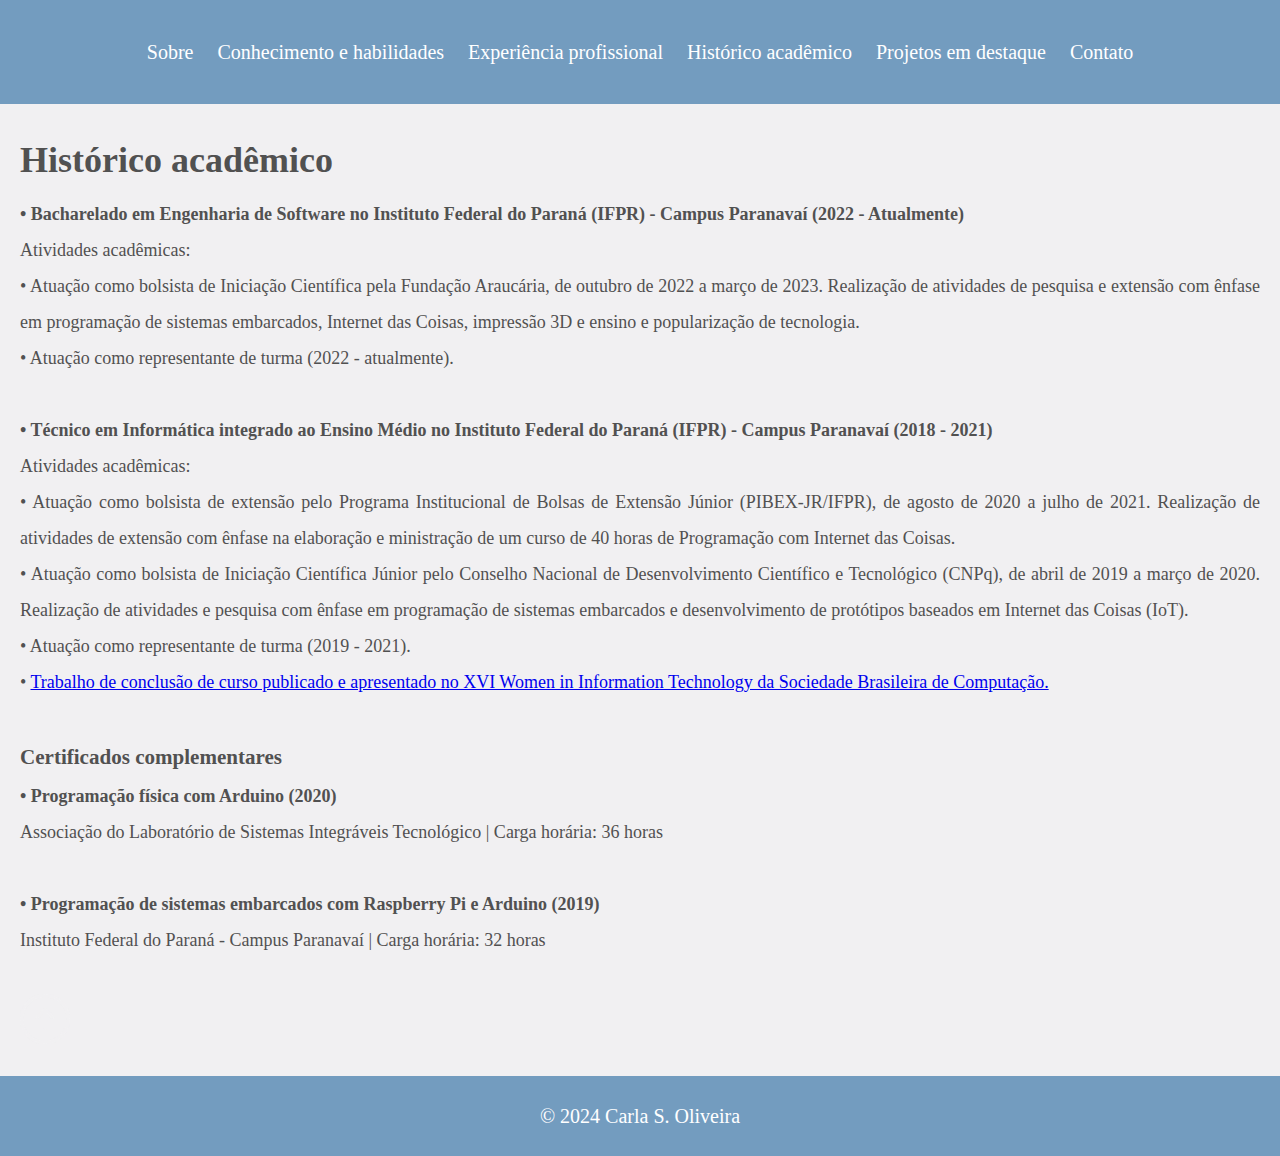
==== academico.html @ acda363d "Alteração das imagens" ====
<!DOCTYPE html>
<html lang="pt-br">

<head>
    <meta charset="UTF-8">
    <meta name="viewport" content="width=device-width, initial-scale=1.0">
    <meta name="description"
        content="Portfólio de Carla Santos de Oliveira. Confira meus projetos, formação e como entrar em contato.">
    <meta name="keywords" content="desenvolvedor, engenharia de software, programador">
    <meta name="author" content="Carla Santos de Oliveira">
    <!-- Open Graph -->
    <meta property="og:title" content="Portfólio de Carla Santos de Oliveira">
    <meta property="og:description" content="Confira meus projetos, formação e como entrar em contato.">
    <meta property="og:image" content="https://carlasoliveira.github.io/Portfolio-ProgWeb/img/foto-portfolio.png">
    <meta property="og:url" content="https://carlasoliveira.github.io/Portfolio-ProgWeb/">
    <title>Histórico Acadêmico | Portfólio</title>
    <link rel="stylesheet" href="style/estilo.css" />
</head>

<body>
    <header id="menu">
        <nav class="menu-navegacao">
            <ul>
                <li><a href="https://carlasoliveira.github.io/Portfolio-ProgWeb/#secao-sobre">Sobre</a></li>
                <li><a href="https://carlasoliveira.github.io/Portfolio-ProgWeb/#secao-habilidades">Conhecimento e habilidades</a></li>
                <li><a href="https://carlasoliveira.github.io/Portfolio-ProgWeb/#secao-experiencia">Experiência profissional</a></li>
                <li><a href="https://carlasoliveira.github.io/Portfolio-ProgWeb/#secao-educacao">Histórico acadêmico</a></li>
                <li><a href="https://carlasoliveira.github.io/Portfolio-ProgWeb/#secao-projetos-em-destaque">Projetos em destaque</a></li>
                <li><a href="https://carlasoliveira.github.io/Portfolio-ProgWeb/#secao-contato">Contato</a></li>
            </ul>
        </nav>
    </header>
    <main>
        <section id="secao-educacao" class="secao-conteudo">
            <h1>Histórico acadêmico</h1>
            <h4>• Bacharelado em Engenharia de Software no Instituto Federal do Paraná (IFPR) - Campus Paranavaí
                (2022 - Atualmente)
            </h4>
            <p>
                Atividades acadêmicas: <br>
                • Atuação como bolsista de Iniciação Científica pela Fundação Araucária, de outubro de 2022 a março
                de 2023. Realização de atividades de pesquisa e extensão com ênfase em programação de sistemas
                embarcados, Internet das Coisas, impressão 3D e ensino e popularização de tecnologia. <br>
                • Atuação como representante de turma (2022 - atualmente).
            </p>
            <br>
            <h4>• Técnico em Informática integrado ao Ensino Médio no Instituto Federal do Paraná (IFPR) -
                Campus Paranavaí (2018 - 2021)
            </h4>
            <p>
                Atividades acadêmicas: <br>
                • Atuação como bolsista de extensão pelo Programa Institucional de Bolsas de Extensão Júnior
                (PIBEX-JR/IFPR), de agosto de 2020 a julho
                de 2021. Realização de atividades de extensão com ênfase na elaboração e ministração de um curso de
                40 horas de Programação com Internet das Coisas. <br>
                • Atuação como bolsista de Iniciação Científica Júnior pelo Conselho Nacional de Desenvolvimento
                Científico e Tecnológico (CNPq), de abril de 2019 a março de 2020. Realização de atividades e
                pesquisa com ênfase em programação de sistemas embarcados e desenvolvimento de protótipos baseados
                em Internet das Coisas (IoT). <br>
                • Atuação como representante de turma (2019 - 2021). <br>
                • <a href="https://sol.sbc.org.br/index.php/wit/article/view/20856" target="_blank" rel="noopener noreferrer" title="Acessar o trabalho em SBC Open Lib">Trabalho de conclusão de curso publicado e apresentado no XVI Women in Information Technology da Sociedade Brasileira de Computação.</a>
            </p>
            <br>
            <h3>Certificados complementares</h3>
            <h4>• Programação física com Arduino (2020)</h4>
            <p>Associação do Laboratório de Sistemas Integráveis Tecnológico | Carga horária: 36 horas</p>
            <br>
            <h4>• Programação de sistemas embarcados com Raspberry Pi e Arduino (2019)</h4>
            <p>Instituto Federal do Paraná - Campus Paranavaí | Carga horária: 32 horas</p>
            <br>
            <a href="https://carlasoliveira.github.io/Portfolio-ProgWeb" target="_blank" rel="noopener noreferrer" title="Voltar para a página principal"><img
                src="img/icon-voltar.png" alt="Seta para esquerda" style="width:50px;height:50px;"></a>
    </main>
    <footer>
        <p>&copy; 2024 Carla S. Oliveira</p>
    </footer>
</body>

</html>
---- style/estilo.css ----
* {
  padding: 0;
  margin: 0;
}

body {
  background-color: #F1F0F2;
}

.secao-titulo {
  background-color: #88AABF;
  color: #FFFFFF;
  padding: 30px;
  text-align: center;
  font-family: "Copperplate", fantasy;
}

.pagina-titulo,
header {
  background-color: #739CBF;
  color: #FFFFFF;
  padding: 20px;
  text-align: center;
  font-family: "Copperplate", fantasy;
  line-height: 1.8;
}

.foto-perfil{
  float: right;
  width: 250px;
  height: 250px;
  object-fit: cover;
}

.clearfix::after{
  content: "";
  clear: both;
  display: table;
}

.secao-conteudo {
  color: #515151;
  text-align: justify;
  font-family: "Copperplate", fantasy;
  font-size: 18px;
  padding: 20px;
  line-height: 2;
}

.lado-a-lado {
  display: table-row;
}

.secao-conteudo-imagem {
  text-align: center;
  vertical-align: middle;
  width: 25%;
  height: 50%;
  display: table-cell;
}

.secao-conteudo-texto {
  color: #515151;
  vertical-align: middle;
  text-align: justify;
  width: 75%;
  height: 50%;
  display: table-cell;
  font-family: "Copperplate", fantasy;
  font-size: 18px;
  padding: 20px;
  line-height: 1.8;
}

nav {
  display: grid;
  place-items: center;
  font-size: 20px;
}

/*Tira os marcadores da lista e formata o texto*/
.menu-navegacao ul {

  justify-content: center;
  list-style-type: none;
  margin: 0;
  padding: 0;
  overflow: hidden;
  background-color: #739CBF;
  font-family: "Copperplate", fantasy;
}

.menu-navegacao li {
  float: left;
}

/*Cria o efeito de botão para cada item do menu*/
.menu-navegacao li a {
  display: block;
  color: white;
  text-align: center;
  padding: 14px 12px;
  text-decoration: none;
}

/*Muda a cor dos botões do menu quando o cursor do mouse está sobre ele*/
.menu-navegacao li a:hover {
  background-color: #88AABF;
}

.container {
  max-width: 1200px;
  padding: 0 20px;
  margin: auto;
}

footer{
  background-color: #739CBF;
  text-align: center;
  color: #FFFFFF;
  font-family: "Copperplate", fantasy;
  font-size: 20px;
  padding: 20px;
  line-height: 2;
  vertical-align: middle;
}
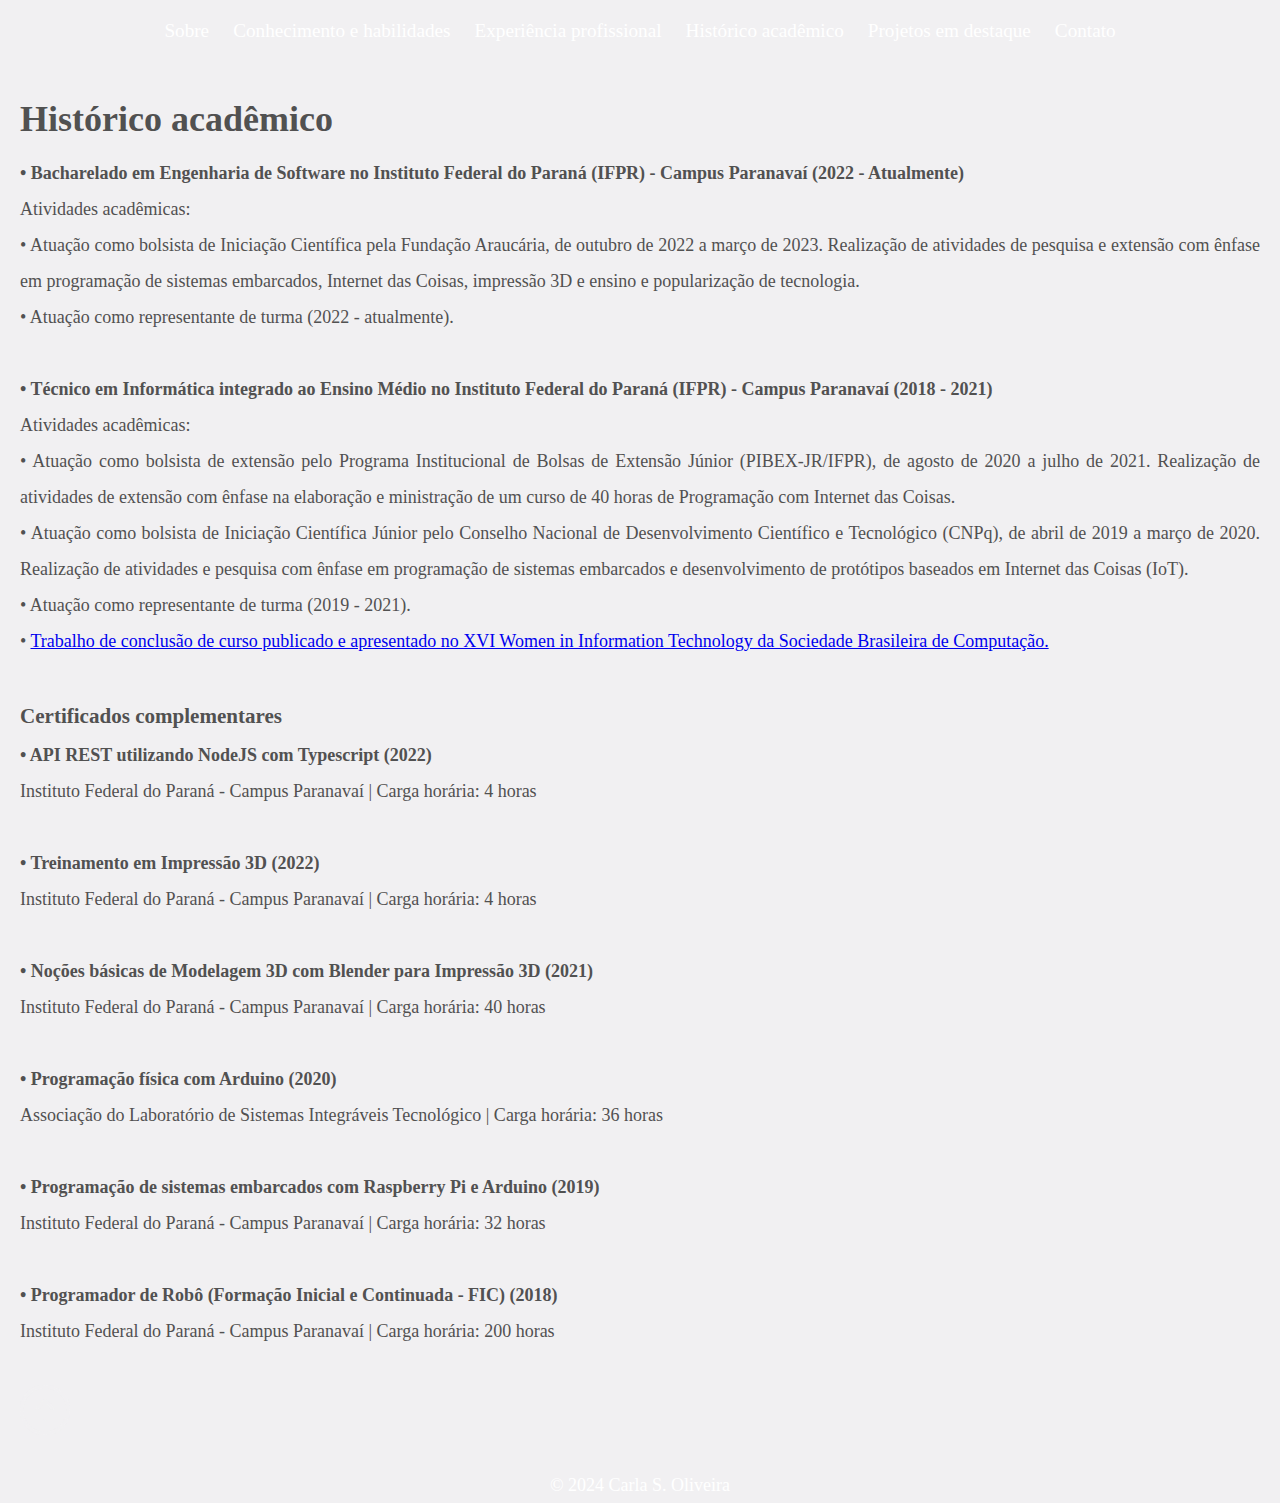
==== commit 0e97a777: "Ajustes na estrutura do código" ====
--- a/academico.html
+++ b/academico.html
@@ -1,6 +1,5 @@
 <!DOCTYPE html>
 <html lang="pt-br">
-
 <head>
     <meta charset="UTF-8">
     <meta name="viewport" content="width=device-width, initial-scale=1.0">
@@ -9,32 +8,30 @@
     <meta name="keywords" content="desenvolvedor, engenharia de software, programador">
     <meta name="author" content="Carla Santos de Oliveira">
     <!-- Open Graph -->
-    <meta property="og:title" content="Portfólio de Carla Santos de Oliveira">
-    <meta property="og:description" content="Confira meus projetos, formação e como entrar em contato.">
+    <meta property="og:title" content=" Seção de Histórico Acadêmico - Portfólio de Carla Santos de Oliveira">
+    <meta property="og:description" content="Confira detalhes acerca de minha formação acadêmica.">
     <meta property="og:image" content="https://carlasoliveira.github.io/Portfolio-ProgWeb/img/foto-portfolio.png">
     <meta property="og:url" content="https://carlasoliveira.github.io/Portfolio-ProgWeb/">
     <title>Histórico Acadêmico | Portfólio</title>
     <link rel="stylesheet" href="style/estilo.css" />
 </head>
-
 <body>
     <header id="menu">
-        <nav class="menu-navegacao">
+        <nav class="navigation-menu">
             <ul>
-                <li><a href="https://carlasoliveira.github.io/Portfolio-ProgWeb/#secao-sobre">Sobre</a></li>
-                <li><a href="https://carlasoliveira.github.io/Portfolio-ProgWeb/#secao-habilidades">Conhecimento e habilidades</a></li>
-                <li><a href="https://carlasoliveira.github.io/Portfolio-ProgWeb/#secao-experiencia">Experiência profissional</a></li>
-                <li><a href="https://carlasoliveira.github.io/Portfolio-ProgWeb/#secao-educacao">Histórico acadêmico</a></li>
-                <li><a href="https://carlasoliveira.github.io/Portfolio-ProgWeb/#secao-projetos-em-destaque">Projetos em destaque</a></li>
-                <li><a href="https://carlasoliveira.github.io/Portfolio-ProgWeb/#secao-contato">Contato</a></li>
+                <li><a href="https://carlasoliveira.github.io/Portfolio-ProgWeb/#about">Sobre</a></li>
+                <li><a href="https://carlasoliveira.github.io/Portfolio-ProgWeb/#skills">Conhecimento e habilidades</a></li>
+                <li><a href="https://carlasoliveira.github.io/Portfolio-ProgWeb/#professional-experience">Experiência profissional</a></li>
+                <li><a href="https://carlasoliveira.github.io/Portfolio-ProgWeb/#education">Histórico acadêmico</a></li>
+                <li><a href="https://carlasoliveira.github.io/Portfolio-ProgWeb/#featured-projects">Projetos em destaque</a></li>
+                <li><a href="https://carlasoliveira.github.io/Portfolio-ProgWeb/#contact">Contato</a></li>
             </ul>
         </nav>
     </header>
     <main>
-        <section id="secao-educacao" class="secao-conteudo">
+        <section id="featured-projects" class="content-section">
             <h1>Histórico acadêmico</h1>
-            <h4>• Bacharelado em Engenharia de Software no Instituto Federal do Paraná (IFPR) - Campus Paranavaí
-                (2022 - Atualmente)
+            <h4>• Bacharelado em Engenharia de Software no Instituto Federal do Paraná (IFPR) - Campus Paranavaí (2022 - Atualmente)
             </h4>
             <p>
                 Atividades acadêmicas: <br>
@@ -44,8 +41,7 @@
                 • Atuação como representante de turma (2022 - atualmente).
             </p>
             <br>
-            <h4>• Técnico em Informática integrado ao Ensino Médio no Instituto Federal do Paraná (IFPR) -
-                Campus Paranavaí (2018 - 2021)
+            <h4>• Técnico em Informática integrado ao Ensino Médio no Instituto Federal do Paraná (IFPR) - Campus Paranavaí (2018 - 2021)
             </h4>
             <p>
                 Atividades acadêmicas: <br>
@@ -62,18 +58,28 @@
             </p>
             <br>
             <h3>Certificados complementares</h3>
+            <h4>• API REST utilizando NodeJS com Typescript (2022)</h4>
+            <p>Instituto Federal do Paraná - Campus Paranavaí | Carga horária: 4 horas</p>
+            <br>
+            <h4>• Treinamento em Impressão 3D (2022)</h4>
+            <p>Instituto Federal do Paraná - Campus Paranavaí | Carga horária: 4 horas</p>
+            <br>
+            <h4>• Noções básicas de Modelagem 3D com Blender para Impressão 3D (2021)</h4>
+            <p>Instituto Federal do Paraná - Campus Paranavaí | Carga horária: 40 horas</p>
+            <br>
             <h4>• Programação física com Arduino (2020)</h4>
             <p>Associação do Laboratório de Sistemas Integráveis Tecnológico | Carga horária: 36 horas</p>
             <br>
             <h4>• Programação de sistemas embarcados com Raspberry Pi e Arduino (2019)</h4>
             <p>Instituto Federal do Paraná - Campus Paranavaí | Carga horária: 32 horas</p>
             <br>
-            <a href="https://carlasoliveira.github.io/Portfolio-ProgWeb" target="_blank" rel="noopener noreferrer" title="Voltar para a página principal"><img
-                src="img/icon-voltar.png" alt="Seta para esquerda" style="width:50px;height:50px;"></a>
+            <h4>• Programador de Robô (Formação Inicial e Continuada - FIC) (2018)</h4>
+            <p>Instituto Federal do Paraná - Campus Paranavaí | Carga horária: 200 horas</p>
+            <br>
+            <a href="https://carlasoliveira.github.io/Portfolio-ProgWeb" target="_blank" rel="noopener noreferrer" title="Voltar para a página principal"><img src="img/icon-voltar.png" alt="Seta para esquerda" style="width:50px;height:50px;"></a>
     </main>
     <footer>
         <p>&copy; 2024 Carla S. Oliveira</p>
     </footer>
 </body>
-
 </html>--- a/style/estilo.css
+++ b/style/estilo.css
@@ -1,4 +1,6 @@
-* {
+@import url(var.css);
+
+*, *::before, *::after {
   padding: 0;
   margin: 0;
 }
@@ -7,95 +9,59 @@
   background-color: #F1F0F2;
 }
 
-.secao-titulo {
-  background-color: #88AABF;
-  color: #FFFFFF;
-  padding: 30px;
-  text-align: center;
-  font-family: "Copperplate", fantasy;
-}
-
-.pagina-titulo,
 header {
-  background-color: #739CBF;
-  color: #FFFFFF;
-  padding: 20px;
+  background-color: var(--primary-color);
   text-align: center;
   font-family: "Copperplate", fantasy;
   line-height: 1.8;
 }
 
-.foto-perfil{
+.profile-picture {
   float: right;
   width: 250px;
   height: 250px;
   object-fit: cover;
 }
 
-.clearfix::after{
+.clearfix::after {
   content: "";
   clear: both;
   display: table;
 }
 
-.secao-conteudo {
+.content-section {
   color: #515151;
   text-align: justify;
   font-family: "Copperplate", fantasy;
-  font-size: 18px;
+  font-size: large;
   padding: 20px;
   line-height: 2;
-}
-
-.lado-a-lado {
-  display: table-row;
-}
-
-.secao-conteudo-imagem {
-  text-align: center;
-  vertical-align: middle;
-  width: 25%;
-  height: 50%;
-  display: table-cell;
-}
-
-.secao-conteudo-texto {
-  color: #515151;
-  vertical-align: middle;
-  text-align: justify;
-  width: 75%;
-  height: 50%;
-  display: table-cell;
-  font-family: "Copperplate", fantasy;
-  font-size: 18px;
-  padding: 20px;
-  line-height: 1.8;
 }
 
 nav {
   display: grid;
   place-items: center;
-  font-size: 20px;
+  font-size: larger;
 }
 
 /*Tira os marcadores da lista e formata o texto*/
-.menu-navegacao ul {
+.navigation-menu ul {
 
   justify-content: center;
   list-style-type: none;
   margin: 0;
   padding: 0;
   overflow: hidden;
-  background-color: #739CBF;
+  background-color: var(--primary-color);
   font-family: "Copperplate", fantasy;
 }
 
-.menu-navegacao li {
+.navigation-menu li {
   float: left;
 }
 
 /*Cria o efeito de botão para cada item do menu*/
-.menu-navegacao li a {
+.navigation-menu li a {
   display: block;
   color: white;
   text-align: center;
@@ -104,7 +70,7 @@
 }
 
 /*Muda a cor dos botões do menu quando o cursor do mouse está sobre ele*/
-.menu-navegacao li a:hover {
+.navigation-menu li a:hover {
   background-color: #88AABF;
 }
 
@@ -114,13 +80,67 @@
   margin: auto;
 }
 
-footer{
-  background-color: #739CBF;
+footer {
+  background-color: var(--primary-color);
   text-align: center;
-  color: #FFFFFF;
+  color: white;
   font-family: "Copperplate", fantasy;
-  font-size: 20px;
-  padding: 20px;
+  font-size: large;
   line-height: 2;
   vertical-align: middle;
+}
+
+.projects-grid {
+  display: grid;
+  grid-gap: 20px;
+  grid-template-columns: repeat(auto-fit, minmax(300px, 1fr));
+}
+
+.project-item {
+  background-color: white;
+  box-shadow: 0 0 10px rgba(0, 0, 0, 0.1);
+  border-radius: 1%;
+}
+
+.project-item img {
+  width: 100%; 
+  height: 200px;
+  object-fit: contain;
+  border-bottom: 2px solid var(--primary-color);
+}
+
+.project-info {
+  padding: 20px;
+}
+
+.contact-info {
+  margin-top: 20px;
+}
+
+@media screen and (width: 768px) {
+  .main-navigation ul{
+    flex-direction: column;
+  }
+  .profile-picture{
+    float: none;
+    display: block;
+    margin: 0 auto;
+  }
+}
+
+.project-item:hover{
+  box-shadow: 0 0 15px #383838;
+  transition: box-shadow 0.6s;
+}
+
+.button {
+  background-color: var(--primary-color);
+  border: none;
+  color: white;
+  padding: 12px 15px;
+  text-align: center;
+  text-decoration: none;
+  display: inline-block;
+  font-size: 18px;
+  border-radius: 5%;
 }